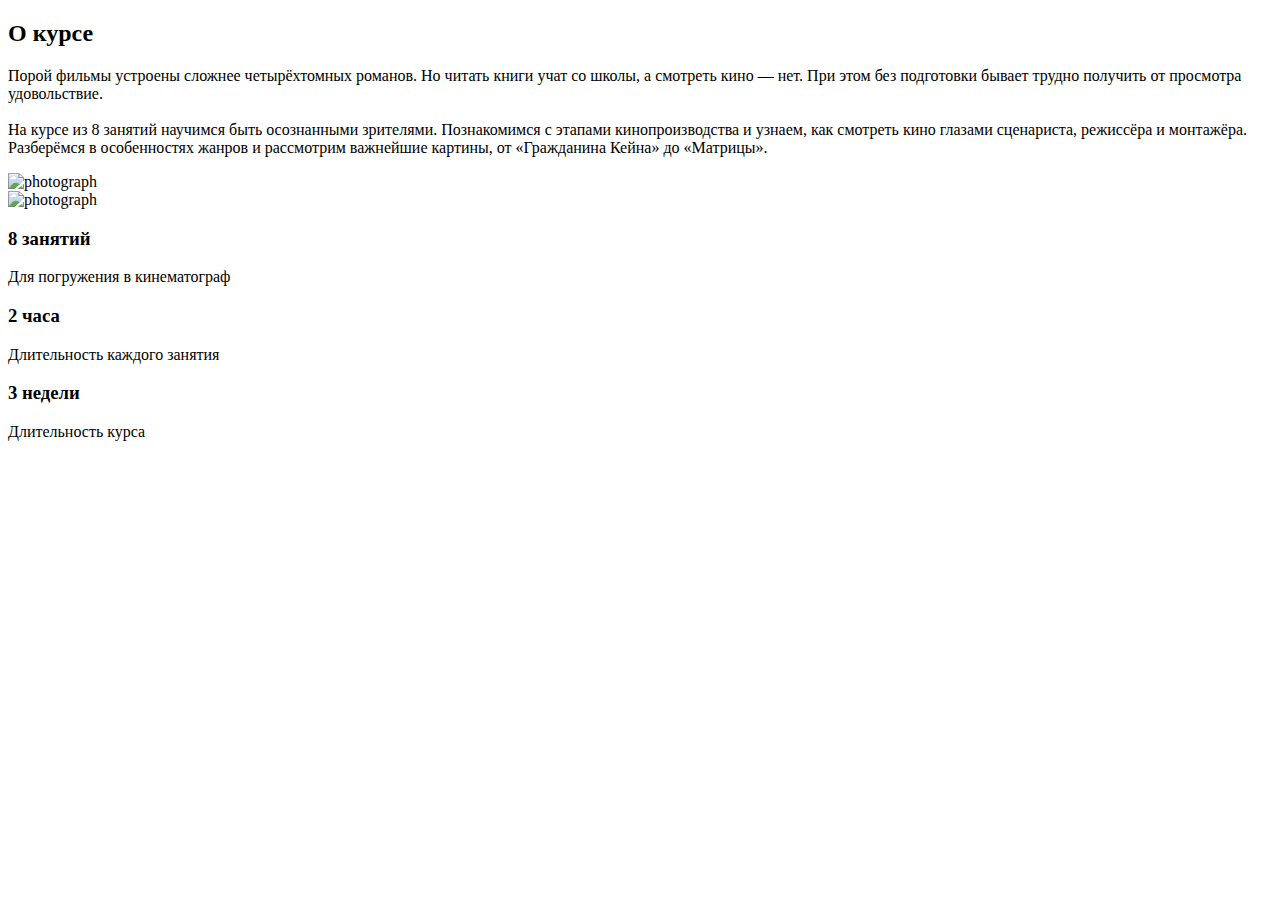
==== index.html @ 786570fe "Create index.html" ====
<!DOCTYPE html>
<html lang="en">
<head>
    <meta charset="UTF-8">
    <meta http-equiv="X-UA-Compatible" content="IE=edge">
    <meta name="viewport" content="width=device-width, initial-scale=1.0">
    <link rel="stylesheet" href="css/style.css">
    <title>15a.k.figma</title>
</head>
<body>
    <main class="context">
        <section class="p1-block">
            <div class="p1__container container">
              <h2 class="1-block__bold">О курсе</h2>
              <div class="1-block__content">
                <div class="1-block__item">
                  <p class="1-block__text">
                    Порой фильмы устроены сложнее четырёхтомных романов. Но читать
                    книги учат со школы, а смотреть кино — нет. При этом без
                    подготовки бывает трудно получить от просмотра удовольствие.
                    <br /><br />
                    На курсе из 8 занятий научимся быть осознанными зрителями.
                    Познакомимся с этапами кинопроизводства и узнаем, как смотреть
                    кино глазами сценариста, режиссёра и монтажёра. Разберёмся в
                    особенностях жанров и рассмотрим важнейшие картины, от
                    «Гражданина Кейна» до «Матрицы».
                  </p>
                </div>
                <div class="1-block__picture1">
                  <img
                    class="1-block__cameraman1"
                    src="public/cameraman1.png"
                    alt="photograph"
                  />
                  <div class="1-block__ellipse"></div>
                </div>
              </div>
              <div class="1-block__content2">
                <div class="1-block__picture2">
                  <img
                    class="1-block__cameraman2"
                    src="public/cameraman2.png"
                    alt="photograph"
                  />
                  <div class="1-block__ellipse2"></div>
                </div>
                <div class="2-block__block">
                  <div class="1-block__text-block">
                    <h3 class="text-block__text">8 занятий</h3>
                    <p class="text-block__paragraph">
                      Для погружения в кинематограф
                    </p>
                  </div>
                  <div class="1-block__text-block">
                    <h3 class="text-block__text">2 часа</h3>
                    <p class="text-block__paragraph">Длительность каждого занятия</p>
                  </div>
                  <div class="1-block__text-block">
                    <h3 class="text-block__text">3 недели</h3>
                    <p class="text-block__paragraph">Длительность курса</p>                  
                    </div>
                </div>
              
                </div>   
            </div>
         
          </section>
    </main>
    
</body>
</html>
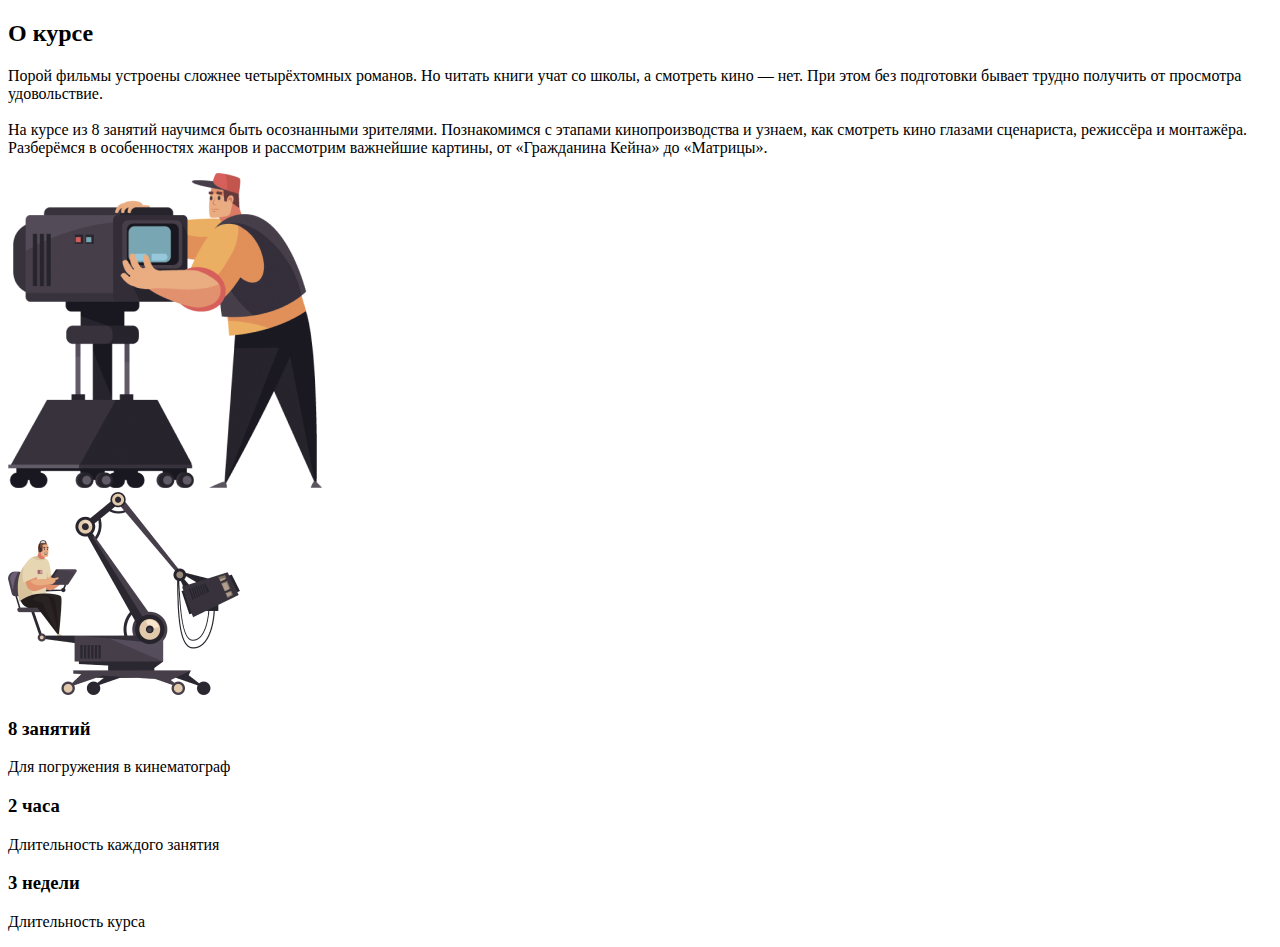
==== commit 6616185b: "Update index.html" ====
--- a/index.html
+++ b/index.html
@@ -29,7 +29,7 @@
                 <div class="1-block__picture1">
                   <img
                     class="1-block__cameraman1"
-                    src="public/cameraman1.png"
+                    src="usedphotos/cameraman1.png"
                     alt="photograph"
                   />
                   <div class="1-block__ellipse"></div>
@@ -39,7 +39,7 @@
                 <div class="1-block__picture2">
                   <img
                     class="1-block__cameraman2"
-                    src="public/cameraman2.png"
+                    src="usedphotos/cameraman2.png"
                     alt="photograph"
                   />
                   <div class="1-block__ellipse2"></div>
